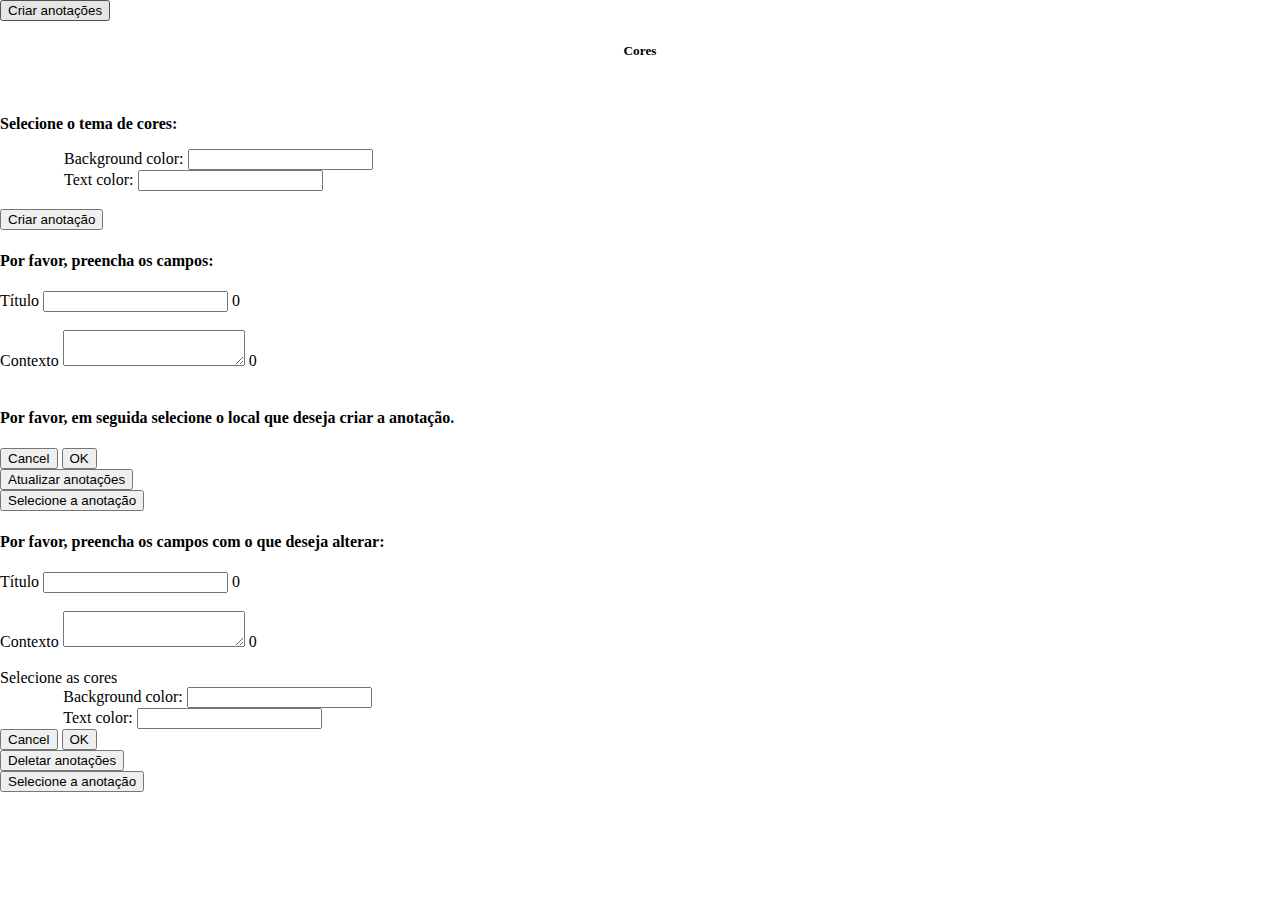
==== index.html @ 5ac9810c "[+] Funcionalida de cores | BUG: quando atualiza as alterações de uma anotação influi em outra que f" ====
<!DOCTYPE html>
<html>
<head>
    <meta charset="utf-8" />
    <title>Sistema de anotações</title>

    <!-- CSS -->
    <script src="https://code.jquery.com/jquery-3.3.1.slim.min.js"></script>
		
	<script src='js/spectrum.js'></script>
	<link rel='stylesheet' href='css/spectrum.css' />

   	<link rel="stylesheet" type="text/css" href="css/styles.css">
   	
   	<!-- JAVASCRIPT -->
    <script type="text/javascript" src="js/script.js"></script>
    
    <script src="https://code.jquery.com/jquery-3.3.1.slim.min.js"></script>
		
	<script src='js/spectrum.js'></script>
	<link rel='stylesheet' href='css/spectrum.css' />
		    
		    
	<!-- IMPORTAÇÕES D3ANNOTATIONS & DEMAIS LIBS D3 -->
	<script src="https://d3js.org/d3-geo.v1.min.js"></script>
	<script src="http://d3js.org/d3.v4.min.js" type="text/javascript"></script>
	<script src="js/d3-annotation.min.js"></script>
		    
	<!-- BOOTSTRAP -->
		    <link rel="stylesheet" href="https://stackpath.bootstrapcdn.com/bootstrap/4.1.3/css/bootstrap.min.css" integrity="sha384-MCw98/SFnGE8fJT3GXwEOngsV7Zt27NXFoaoApmYm81iuXoPkFOJwJ8ERdknLPMO" crossorigin="anonymous">
		    
			<script src="https://cdnjs.cloudflare.com/ajax/libs/popper.js/1.14.6/umd/popper.min.js" integrity="sha384-wHAiFfRlMFy6i5SRaxvfOCifBUQy1xHdJ/yoi7FRNXMRBu5WHdZYu1hA6ZOblgut" crossorigin="anonymous"></script>
			<script src="https://stackpath.bootstrapcdn.com/bootstrap/4.2.1/js/bootstrap.min.js" integrity="sha384-B0UglyR+jN6CkvvICOB2joaf5I4l3gm9GU6Hc1og6Ls7i6U/mkkaduKaBhlAXv9k" crossorigin="anonymous"></script>
		    <!-- LEAFLET -->
		    <link rel="stylesheet" href="http://cdn.leafletjs.com/leaflet-0.7/leaflet.css" />
		   	<link href='https://api.tiles.mapbox.com/mapbox.js/v1.6.4/mapbox.css' rel='stylesheet' />
		   	<script src='https://api.tiles.mapbox.com/mapbox.js/v1.6.4/mapbox.js'></script>
		    <script src="http://cdn.leafletjs.com/leaflet-0.7/leaflet.js"></script>
</head>
<body>
    <div class = "row container-fluid no-padding my-1 h-100">
	    <navbar class = "col-sm-4 col-lg-4 no-padding" id="controleMapa">
		        <div id = "create">
		            <div class="botao-camada my-1">
		                <button type="button" data-toggle="collapse" id="botaoCreate" class="btn btn-block btn-outline-main" data-target="#ControleCreate" aria-expanded="false" aria-controls="ControleCreate">Criar anotações</button>
		            </div>
		            <div class="collapse" id="ControleCreate">
		            	<div class="card card-body">
		            		<h5>Cores</h5>
					        <br>
	                        <div id="type" class="section">
	                                <div class="learn-more" id="schemes-learn-more" title="Learn more"></div>
	                                
	                                <p><b>Selecione o tema de cores: </b></p> 

	                                <div class="row" id="scheme">
		                                <div class="colors"> 
		                                	<label for="bg_color">Background color:  </label>
		                                	<input type='text' id="bg_color" />
		                            	</div>
		                                <div class="colors">
		                                	<label for="text_color">Text color:  </label>
		                                	<input type='text' id="text_color" />
		                                </div>
		                            </div>                                         
	                        </div>

	                        <div class="dropdown-divider"></div>
				       		<br>
				            
		                    <button type="button" class="btn btn-outline-dark" id="criar_anotacao" value="Criar anotação">Criar anotação</button>

		                    <div id = "modal_activate" class="bootbox modal fade bootbox-prompt show" tabindex="-1" role="dialog" style="padding-right: 15px; display: block;">
			                    <div class="modal-dialog">
			                     	<div class="modal-content">
			                      		<div class="modal-header">
			                      			<h4 class="modal-title">Por favor, preencha os campos:</h4>
			                   			</div>
			                   			
			                   			<div class="modal-body">
			                   				<div class="bootbox-body">
			                   					<form class="bootbox-form" id="form">
			                   						<label>Título</label>
			                   						<input id="title"  class="bootbox-input bootbox-input-text form-control" autocomplete="off" type="text"  onkeyup="count_caracter(this, 'cont_title_create')">
			                   						<span class="text-muted pull-right" id="cont_title_create">0</span>
			                   						<br><br>
													<label>Contexto</label>
			                      					<textarea id="text" form="form" class="bootbox-input bootbox-input-text form-control" autocomplete="off" type="text" onkeyup="count_caracter(this, 'cont_text_create')"></textarea>
			                      					<span class="text-muted pull-right" id="cont_text_create">0</span>
			                      				</form>

			                      				<div class="dropdown-divider"></div>
				       							<br>

				       							<h4 class="modal-title">Por favor, em seguida selecione o local que deseja criar a anotação.</h4>
			                      			</div>
			                      		</div>
			                      		
			                      		<div class="modal-footer">	
			                      			<button data-bb-handler="cancel" type="button" class="btn btn-default btn_cancel">Cancel</button>
			                      			<button id = "button_OK" data-bb-handler="confirm" type="button" class="btn btn-primary">OK</button>
			                      		</div>
			                      	</div>
			                    </div>
		                    </div>
		            	</div>
		            </div>
				</div>

		        <div id = "update">
		            <div class="botao-camada my-1">
		                <button type="button" data-toggle="collapse" id="botaoUpdate" class="btn btn-block btn-outline-main" data-target="#ControleUpdate" aria-expanded="false" aria-controls="ControleUpdate">Atualizar anotações</button>
		            </div>
		            <div class="collapse" id="ControleUpdate">
		            	<div class="card card-body">
		                    
				                <button id="select_annotation_change" type="button" class="btn btn-outline-dark">Selecione a anotação</button>

			                    <div id = "modal_change" class="bootbox modal fade bootbox-prompt show" tabindex="-1" role="dialog" style="padding-right: 15px; display: block;">
				                    <div class="modal-dialog">
				                     	<div class="modal-content">
				                      		<div class="modal-header">
				                      			<h4 class="modal-title">Por favor, preencha os campos com o que deseja alterar:</h4>
				                   			</div>
				                   			
				                   			<div class="modal-body">
				                   				<div class="bootbox-body">
				                   					<form class="bootbox-form">
				                   						<label>Título</label>
				                   						<input id="title_change"  class="bootbox-input bootbox-input-text form-control" autocomplete="off" type="text" onkeyup="count_caracter(this, 'cont_title_change')">
				                   						<span class="text-muted pull-right" id="cont_title_change">0</span>
				                   						<br><br>
														<label>Contexto</label>
				                      					<textarea id="text_change" class="bootbox-input bootbox-input-text form-control" autocomplete="off" type="text" onkeyup="count_caracter(this, 'cont_text_change')"></textarea>
				                      					<span class="text-muted pull-right" id="cont_text_change">0</span>

				                      					<div class="dropdown-divider"></div>
				       									<br>

				                      					<div id="type" class="section">
							                                <div class="learn-more" id="schemes-learn-more" title="Learn more"></div>
							                                
							                                <label>Selecione as cores</label>

							                                <div class="row" id="scheme">
								                                <div class="colors"> 
								                                	<label for="bg_color">Background color:  </label>
								                                	<input type='text' id="bg_color_change" />
								                            	</div>
								                                <div class="colors">
								                                	<label for="text_color">Text color:  </label>
								                                	<input type='text' id="text_color_change" />
								                                </div>
								                            </div>                                         
							                        </div>
				                      				</form>
				                      			</div>
				                      		</div>
				                      		
				                      		<div class="modal-footer">	
				                      			<button data-bb-handler="cancel" type="button" class="btn btn-default btn_cancel">Cancel</button>
				                      			<button id = "button_OK_change" data-bb-handler="confirm" type="button" class="btn btn-primary">OK</button>
				                      		</div>
				                      	</div>
				                    </div>
			                   
		                    </div>
		            	</div>
		            </div>     
		        </div>
		        
		        <div id = "delete">
		          	<div class="botao-camada my-1">
		                <button type="button" data-toggle="collapse" id="botaoDelete" class="btn btn-block btn-outline-main" data-target="#ControleDelete" aria-expanded="false" aria-controls="ControleDelete">Deletar anotações</button>
		            </div>
		            <div class="collapse" id="ControleDelete">
		            	<div class="card card-body">
		                    
		                        <button id="select_annotation_remove" type="button" class="btn btn-outline-dark" value="Selecionar a anotação">Selecione a anotação</button>
		                        <br>
		                </div>
		            </div> 
		        </div>
	    </navbar>

	    <div class= "col-sm-8 col-lg-8">
	    	<div id="map"> </div>
	   	</div>
	</div>

    <script type="text/javascript">
    	/////////////////////////////// START
    	$('.collapse').collapse();
    	$("#modal_activate").hide();
    	// $("#modal_activate_position").hide();
    	$("#modal_change").hide();

    	$("#bg_color ").spectrum({
			showPalette: true,
			showInitial: true,
			showInput: true,
			preferredFormat: "hex",
			color: 'white',
			palette: [
						["#000",    "#444",    "#666",    "#999",    "#ccc",    "#eee",    "#f3f3f3", "#fff",    "#fff7fb", "#fff7ec"],
						["#f00",    "#f90",    "#ff0",    "#0f0",    "#0ff",    "#00f",    "#90f",    "#f0f",    "#ece7f2", "#fee8c8"],
						["#f4cccc", "#fce5cd", "#fff2cc", "#d9ead3", "#d0e0e3", "#cfe2f3", "#d9d2e9", "#ead1dc", "#d0d1e6", "#fdd49e"],
						["#ea9999", "#f9cb9c", "#ffe599", "#b6d7a8", "#a2c4c9", "#9fc5e8", "#b4a7d6", "#d5a6bd", "#a6bddb", "#fdbb84"],
						["#e06666", "#f6b26b", "#ffd966", "#93c47d", "#76a5af", "#6fa8dc", "#8e7cc3", "#c27ba0", "#74a9cf", "#fc8d59"],
						["#c00",    "#e69138", "#f1c232", "#6aa84f", "#45818e", "#3d85c6", "#674ea7", "#a64d79", "#3690c0", "#ef6548"],
						["#900",    "#b45f06", "#bf9000", "#38761d", "#134f5c", "#0b5394", "#351c75", "#741b47", "#0570b0", "#b30000"],
						["#600",    "#783f04", "#7f6000", "#274e13", "#0c343d", "#073763", "#20124d", "#4c1130", "#045a8d", "#7f0000"]
					]
		});

    	$("#text_color").spectrum({
			showPalette: true,
			showInitial: true,
			showInput: true,
			preferredFormat: "hex",
			color: 'black',
			palette: [
						["#000",    "#444",    "#666",    "#999",    "#ccc",    "#eee",    "#f3f3f3", "#fff",    "#fff7fb", "#fff7ec"],
						["#f00",    "#f90",    "#ff0",    "#0f0",    "#0ff",    "#00f",    "#90f",    "#f0f",    "#ece7f2", "#fee8c8"],
						["#f4cccc", "#fce5cd", "#fff2cc", "#d9ead3", "#d0e0e3", "#cfe2f3", "#d9d2e9", "#ead1dc", "#d0d1e6", "#fdd49e"],
						["#ea9999", "#f9cb9c", "#ffe599", "#b6d7a8", "#a2c4c9", "#9fc5e8", "#b4a7d6", "#d5a6bd", "#a6bddb", "#fdbb84"],
						["#e06666", "#f6b26b", "#ffd966", "#93c47d", "#76a5af", "#6fa8dc", "#8e7cc3", "#c27ba0", "#74a9cf", "#fc8d59"],
						["#c00",    "#e69138", "#f1c232", "#6aa84f", "#45818e", "#3d85c6", "#674ea7", "#a64d79", "#3690c0", "#ef6548"],
						["#900",    "#b45f06", "#bf9000", "#38761d", "#134f5c", "#0b5394", "#351c75", "#741b47", "#0570b0", "#b30000"],
						["#600",    "#783f04", "#7f6000", "#274e13", "#0c343d", "#073763", "#20124d", "#4c1130", "#045a8d", "#7f0000"]
					]
		});

		$("#bg_color_change ").spectrum({
			showPalette: true,
			showInitial: true,
			showInput: true,
			preferredFormat: "hex",
			color: 'white',
			palette: [
						["#000",    "#444",    "#666",    "#999",    "#ccc",    "#eee",    "#f3f3f3", "#fff",    "#fff7fb", "#fff7ec"],
						["#f00",    "#f90",    "#ff0",    "#0f0",    "#0ff",    "#00f",    "#90f",    "#f0f",    "#ece7f2", "#fee8c8"],
						["#f4cccc", "#fce5cd", "#fff2cc", "#d9ead3", "#d0e0e3", "#cfe2f3", "#d9d2e9", "#ead1dc", "#d0d1e6", "#fdd49e"],
						["#ea9999", "#f9cb9c", "#ffe599", "#b6d7a8", "#a2c4c9", "#9fc5e8", "#b4a7d6", "#d5a6bd", "#a6bddb", "#fdbb84"],
						["#e06666", "#f6b26b", "#ffd966", "#93c47d", "#76a5af", "#6fa8dc", "#8e7cc3", "#c27ba0", "#74a9cf", "#fc8d59"],
						["#c00",    "#e69138", "#f1c232", "#6aa84f", "#45818e", "#3d85c6", "#674ea7", "#a64d79", "#3690c0", "#ef6548"],
						["#900",    "#b45f06", "#bf9000", "#38761d", "#134f5c", "#0b5394", "#351c75", "#741b47", "#0570b0", "#b30000"],
						["#600",    "#783f04", "#7f6000", "#274e13", "#0c343d", "#073763", "#20124d", "#4c1130", "#045a8d", "#7f0000"]
					]
		});

    	$("#text_color_change").spectrum({
			showPalette: true,
			showInitial: true,
			showInput: true,
			preferredFormat: "hex",
			color: 'black',
			palette: [
						["#000",    "#444",    "#666",    "#999",    "#ccc",    "#eee",    "#f3f3f3", "#fff",    "#fff7fb", "#fff7ec"],
						["#f00",    "#f90",    "#ff0",    "#0f0",    "#0ff",    "#00f",    "#90f",    "#f0f",    "#ece7f2", "#fee8c8"],
						["#f4cccc", "#fce5cd", "#fff2cc", "#d9ead3", "#d0e0e3", "#cfe2f3", "#d9d2e9", "#ead1dc", "#d0d1e6", "#fdd49e"],
						["#ea9999", "#f9cb9c", "#ffe599", "#b6d7a8", "#a2c4c9", "#9fc5e8", "#b4a7d6", "#d5a6bd", "#a6bddb", "#fdbb84"],
						["#e06666", "#f6b26b", "#ffd966", "#93c47d", "#76a5af", "#6fa8dc", "#8e7cc3", "#c27ba0", "#74a9cf", "#fc8d59"],
						["#c00",    "#e69138", "#f1c232", "#6aa84f", "#45818e", "#3d85c6", "#674ea7", "#a64d79", "#3690c0", "#ef6548"],
						["#900",    "#b45f06", "#bf9000", "#38761d", "#134f5c", "#0b5394", "#351c75", "#741b47", "#0570b0", "#b30000"],
						["#600",    "#783f04", "#7f6000", "#274e13", "#0c343d", "#073763", "#20124d", "#4c1130", "#045a8d", "#7f0000"]
					]
		});

    	///////////////////////////// START MAP AND SVG
        // Vetor de anotações
		var annotations = [];
		var contador = 0;


        var mapboxTiles = 	L.tileLayer('https://{s}.tiles.mapbox.com/v3/examples.map-zr0njcqy/{z}/{x}/{y}.png', {
    	        						attribution: '<a href="http://www.mapbox.com/about/maps/" target="_blank">Terms &amp; Feedback</a>'
    	    				});
        // Criação do mapa
  	    var map = L.map('map')
  	             .addLayer(mapboxTiles)
  	             .setView([-3.786493992586659, -38.56006443500519], 12);

        mapLink = '<a href="http://openstreetmap.org">OpenStreetMap</a>';
        
        L.tileLayer(
            'http://{s}.tile.openstreetmap.org/{z}/{x}/{y}.png', {
                attribution: '&copy; ' + mapLink + ' Contributors',
                maxZoom: 18,
                }).addTo(map);
          
        // Quando o mapa mover ou dar zoom as anotações serão reposicionadas no seu local de origem de criação
        map.on("zoom", change);
        map.on("move", change);

        function change(e){
            annotations.forEach((d,i) => {
                var annotation = d.annotations()[0]
                
                // coordenadas
                let newCoord = map.latLngToContainerPoint(annotation.data.data)
                annotation._x = newCoord.x - margin.left
                annotation._y = newCoord.y - margin.top

                // cores
                var id = annotation.data.id;
                // console.log(id);

                var text_color = annotation.data.colors.text;

                // console.log(text_color);
                // console.log($("#"+id).find("path")[2].attr("stroke", text_color));
                // $("#"+id).find("path").css("stroke", text_color);
                // $("#"+id).find("path").attr("stroke", text_color);
                // .css("stroke", text_color); // haste
                d.update()
            })
        };

        // Criação dos elementos gráficos para anotações
        const h = document.getElementById('map').offsetHeight;
        const w = document.getElementById('map').offsetWidth;
        const margin = {left: 20, right: 20, top: 40, bottom: 20};
        const innerW = w - (margin.left + margin.right);
        const innerH = h - (margin.top + margin.bottom);

        var svg = d3.select("#map").append("svg")
  	                .attr("width", w)
  	                .attr("height", h);

        var g = svg.append("g").attr("class", "leaflet-zoom-hide");

        
        ///////////////////////////////////////////////////////// FUNCTIONS JS
	    $(".btn_cancel").click(function(){
	    	$(".modal").hide();
	    })

	    function count_up(element) { 	  
	    	obj = document.all(field); 	  
	    	if (MaxLength !=0) { 		 
	    		if (obj.value.length > MaxLength)  {			
	    			obj.value = obj.value.substring(0, MaxLength); 			
	    		}	  
	    	} 	  
	    	// console.log(obj);
	    	$("#contador").val() = obj.value.length + '/300';   
	    }

	    function count_caracter(element, id){
	    	document.getElementById(id).innerHTML = element.value.length;

	    	// document.getElementById(id).innerHTML = 250 - element.value.length;

	    	// if (250 - element.value.length < 0){
	    	// 	document.getElementById(id).style.color = "red";
	    	// } else {
	    	// 	document.getElementById(id).style.color = "grey";
	    	// }

	    }

	    
	    ////////////////////// CREATE
        $("#criar_anotacao").click(function(){
            $("#modal_activate").show();
            
            var annotation_title;
            var annotation_text;
            var text_color = $("#text_color").val();
			var bg_color = $("#bg_color").val();
			var path_color = $("#text_color").val();

			document.getElementById("cont_title_create").innerHTML = "0";
    		document.getElementById("cont_text_create").innerHTML = "0";
           	
           	// Variável utilizada para não deixar criar várias anotações de uma vez - Controle de cliques - só pode clicar uma vez
            var canClick = true
            $("#button_OK").click(function(){
            	if (canClick){
	            	annotation_title = $("#title").val();
	            	annotation_text = $("#text").val();

	            	if(annotation_text == ""){
	            		annotation_text = " ";
	            	}

	            	if(annotation_title == ""){
	            		annotation_title = " ";
	            	}

					$("#modal_activate").hide();
					map.on('click', onMapClick);
			        
					function onMapClick(e) {
					    if(canClick){
					        canClick = false;
					     	create_annotation([e.containerPoint.x,e.containerPoint.y], e.latlng, annotation_title, annotation_text, text_color, bg_color, path_color);
						}
				    };
				}
	    	});
        });


        function create_annotation(coordenadas, data, annotation_title, annotation_text, text_color, bg_color, path_color){
    		    // Criação do Json com as propriedades da anotação inputadas pelo user
    			const this_annotation = [{
							    	        note: {
							    	            label: annotation_text,
							    	            title: annotation_title,
							    	            lineType: "vertical",
							    	            padding: 25,
							    	            wrap: 600,
							    	            bgPadding: {top: 25, left: 15, right: 10, bottom: 5}

							    	        },
							    	        connector: {
							    	            end: "arrow"
							    	        },
							    	        color: text_color,
							                x: coordenadas[0] - margin.left,
							                y: coordenadas[1] - margin.top,
							    	        dx: 40,
							    	        dy: -40,
							                // data: data,
							                data: {'data': data, 'id': contador, 'colors':{'text': text_color, 'bg': bg_color}},
							                className: "show-bg"
					    	    		}];
					    	   

				const makeThis = d3.annotation()
									.type(d3.annotationLabel)
								    .annotations(this_annotation)
								    .editMode(true);

				// Adição da nova anotação no vetor de anotações
				annotations.push(makeThis); 
				
				// Agregando a anotação aos elementos gráficos 
				var gg = g.append("g")
							.attr("class", "leaflet-zoom-hide")
					        .attr("id", `${contador}`)
						    .attr("transform","translate("+margin.left+","+margin.top+")")
						    .attr("class","annotation-group")
						    .call(makeThis)

				
				// ajustes de margen + arredondamento do rect(background)
				$("#"+contador).find(".annotation-note").find("circle").attr("class", "handle-2"); //background
				$("#"+contador).find("rect").attr("rx", "10"); //background
				$("#"+contador).find("rect").attr("ry", "10"); //background
				$("#"+contador).find("tspan").attr("x", "15"); // margin-left tspan - elementos do text
				$("#"+contador).find(".handle").attr("stroke", "none");


				// Modificações das cores
				$("#"+contador).find("rect").css("fill", bg_color); //background
				$("#"+contador).find("rect").css("fill-opacity", 0.7); //background
				// $("#"+contador).find("tspa").attr("fill", text_color); // texto
				// // $("#"+contador).find("path").attr("style", "stroke: " + path_color + "; fill: none"); // haste
				$("#"+contador).find(".handle-2").css("stroke", path_color); // bolinha

				
				// ajuste tamanhos 
				var width = +$("#"+contador).find("rect").width();
				var height = +$("#"+contador).find("rect").height();

				$("#"+contador).find("rect").attr("width", 50+width);
				$("#"+contador).find("rect").attr("height", height+30);

				contador = contador + 1;

				$("#text").val('');
				$("#title").val('');
    	}

    	// Modificação das propriedades de uma anotação - Refere-se a aba de alterar anotação no menu
    	function change_annotation(id){
    		// inputando textos da anotação selecionada nos input text do modal de mudança do conteúdo da anotaçãoa
    		var an = annotations[id].annotations()[0];

    		console.log(an);
    		var title = $("#"+id).find(".annotation-note-title").find("tspan")[0]["innerHTML"];
    		var text = $("#"+id).find(".annotation-note-title").find("tspan")[0]["innerHTML"];

    		$("#title_change").val(title);
    		$("#text_change").val(text);

    		// contador de caracteres nos campos de texto
    		document.getElementById("cont_title_change").innerHTML = title.length;
    		document.getElementById("cont_text_change").innerHTML = text.length;

    		// atribuição das cores
    		var divs = $(".sp-preview-inner");

   			$(divs[2]).attr("style", "background-color: " + an.data.colors.bg);
   			$(divs[3]).attr("style", "background-color: " + an.data.colors.text);

    		$("#modal_change").show();

    		$("#button_OK_change").click(function(){
    			$("#modal_change").hide();

				an.note.title =  $("#title_change").val();
				an.note.label = $("#text_change").val();

				var bg_color = $("#bg_color_change").val();
				var text_color = $("#text_color_change").val();


				an.data.colors.bg = bg_color;
				an.data.colors.text = text_color;
				an.color = text_color;

				// Modificações das cores
				$("#"+id).find("rect").css("fill", bg_color); //background
				$("#"+id).find("rect").css("fill-opacity", 0.7); //background
				// $("#"+id).find("tspan").attr("fill", text_color); // texto
				// // $("#"+id).find("tspan").css("fill", text_color); // texto
				// // $("#"+id).find("text").attr("fill", text_color); // texto
				// // $("#"+id).find("text").css("fill", text_color); // texto
				$("#"+id).find("path").attr("stroke", text_color);
				$("#"+id).find(".handle-2").css("stroke", text_color); // bolinha

				annotations[id].updateText();

				// ajuste tamanhos 
				var width = +$("#"+id).find("rect").width();
				var height = +$("#"+id).find("rect").height();

				$("#"+id).find("rect").attr("width", 50+width);
				$("#"+id).find("rect").attr("height", height+30);
				$("#"+id).find("tspan").attr("x", "15");
    		});
	    }

    	$("#select_annotation_change").click(function(){
    		$(".annotation-group").off("click");
    		$(".annotation-group").on("click", function(){
	    		change_annotation($(this)[0].id);
	    		$(".annotation-group").off("click");
	    	});
	    });

    	
	    $("#select_annotation_remove").on("click", function(event2){
			$(".annotation-group").off("click");
			$(".annotation-group").on("click", function(event){
		    	$("#"+ $(this)[0].id).hide();
		    	$(".annotation-group").off("click");
	    	});
	    	
	    });
    </script>
</body>
</html>
---- css/spectrum.css ----
/***
Spectrum Colorpicker v1.8.0
https://github.com/bgrins/spectrum
Author: Brian Grinstead
License: MIT
***/

.sp-container {
    position:absolute;
    top:0;
    left:0;
    display:inline-block;
    *display: inline;
    *zoom: 1;
    /* https://github.com/bgrins/spectrum/issues/40 */
    z-index: 9999994;
    overflow: hidden;
}
.sp-container.sp-flat {
    position: relative;
}

/* Fix for * { box-sizing: border-box; } */
.sp-container,
.sp-container * {
    -webkit-box-sizing: content-box;
       -moz-box-sizing: content-box;
            box-sizing: content-box;
}

/* http://ansciath.tumblr.com/post/7347495869/css-aspect-ratio */
.sp-top {
  position:relative;
  width: 100%;
  display:inline-block;
}
.sp-top-inner {
   position:absolute;
   top:0;
   left:0;
   bottom:0;
   right:0;
}
.sp-color {
    position: absolute;
    top:0;
    left:0;
    bottom:0;
    right:20%;
}
.sp-hue {
    position: absolute;
    top:0;
    right:0;
    bottom:0;
    left:84%;
    height: 100%;
}

.sp-clear-enabled .sp-hue {
    top:33px;
    height: 77.5%;
}

.sp-fill {
    padding-top: 80%;
}
.sp-sat, .sp-val {
    position: absolute;
    top:0;
    left:0;
    right:0;
    bottom:0;
}

.sp-alpha-enabled .sp-top {
    margin-bottom: 18px;
}
.sp-alpha-enabled .sp-alpha {
    display: block;
}
.sp-alpha-handle {
    position:absolute;
    top:-4px;
    bottom: -4px;
    width: 6px;
    left: 50%;
    cursor: pointer;
    border: 1px solid black;
    background: white;
    opacity: .8;
}
.sp-alpha {
    display: none;
    position: absolute;
    bottom: -14px;
    right: 0;
    left: 0;
    height: 8px;
}
.sp-alpha-inner {
    border: solid 1px #333;
}

.sp-clear {
    display: none;
}

.sp-clear.sp-clear-display {
    background-position: center;
}

.sp-clear-enabled .sp-clear {
    display: block;
    position:absolute;
    top:0px;
    right:0;
    bottom:0;
    left:84%;
    height: 28px;
}

/* Don't allow text selection */
.sp-container, .sp-replacer, .sp-preview, .sp-dragger, .sp-slider, .sp-alpha, .sp-clear, .sp-alpha-handle, .sp-container.sp-dragging .sp-input, .sp-container button  {
    -webkit-user-select:none;
    -moz-user-select: -moz-none;
    -o-user-select:none;
    user-select: none;
}

.sp-container.sp-input-disabled .sp-input-container {
    display: none;
}
.sp-container.sp-buttons-disabled .sp-button-container {
    display: none;
}
.sp-container.sp-palette-buttons-disabled .sp-palette-button-container {
    display: none;
}
.sp-palette-only .sp-picker-container {
    display: none;
}
.sp-palette-disabled .sp-palette-container {
    display: none;
}

.sp-initial-disabled .sp-initial {
    display: none;
}


/* Gradients for hue, saturation and value instead of images.  Not pretty... but it works */
.sp-sat {
    background-image: -webkit-gradient(linear,  0 0, 100% 0, from(#FFF), to(rgba(204, 154, 129, 0)));
    background-image: -webkit-linear-gradient(left, #FFF, rgba(204, 154, 129, 0));
    background-image: -moz-linear-gradient(left, #fff, rgba(204, 154, 129, 0));
    background-image: -o-linear-gradient(left, #fff, rgba(204, 154, 129, 0));
    background-image: -ms-linear-gradient(left, #fff, rgba(204, 154, 129, 0));
    background-image: linear-gradient(to right, #fff, rgba(204, 154, 129, 0));
    -ms-filter: "progid:DXImageTransform.Microsoft.gradient(GradientType = 1, startColorstr=#FFFFFFFF, endColorstr=#00CC9A81)";
    filter : progid:DXImageTransform.Microsoft.gradient(GradientType = 1, startColorstr='#FFFFFFFF', endColorstr='#00CC9A81');
}
.sp-val {
    background-image: -webkit-gradient(linear, 0 100%, 0 0, from(#000000), to(rgba(204, 154, 129, 0)));
    background-image: -webkit-linear-gradient(bottom, #000000, rgba(204, 154, 129, 0));
    background-image: -moz-linear-gradient(bottom, #000, rgba(204, 154, 129, 0));
    background-image: -o-linear-gradient(bottom, #000, rgba(204, 154, 129, 0));
    background-image: -ms-linear-gradient(bottom, #000, rgba(204, 154, 129, 0));
    background-image: linear-gradient(to top, #000, rgba(204, 154, 129, 0));
    -ms-filter: "progid:DXImageTransform.Microsoft.gradient(startColorstr=#00CC9A81, endColorstr=#FF000000)";
    filter : progid:DXImageTransform.Microsoft.gradient(startColorstr='#00CC9A81', endColorstr='#FF000000');
}

.sp-hue {
    background: -moz-linear-gradient(top, #ff0000 0%, #ffff00 17%, #00ff00 33%, #00ffff 50%, #0000ff 67%, #ff00ff 83%, #ff0000 100%);
    background: -ms-linear-gradient(top, #ff0000 0%, #ffff00 17%, #00ff00 33%, #00ffff 50%, #0000ff 67%, #ff00ff 83%, #ff0000 100%);
    background: -o-linear-gradient(top, #ff0000 0%, #ffff00 17%, #00ff00 33%, #00ffff 50%, #0000ff 67%, #ff00ff 83%, #ff0000 100%);
    background: -webkit-gradient(linear, left top, left bottom, from(#ff0000), color-stop(0.17, #ffff00), color-stop(0.33, #00ff00), color-stop(0.5, #00ffff), color-stop(0.67, #0000ff), color-stop(0.83, #ff00ff), to(#ff0000));
    background: -webkit-linear-gradient(top, #ff0000 0%, #ffff00 17%, #00ff00 33%, #00ffff 50%, #0000ff 67%, #ff00ff 83%, #ff0000 100%);
    background: linear-gradient(to bottom, #ff0000 0%, #ffff00 17%, #00ff00 33%, #00ffff 50%, #0000ff 67%, #ff00ff 83%, #ff0000 100%);
}

/* IE filters do not support multiple color stops.
   Generate 6 divs, line them up, and do two color gradients for each.
   Yes, really.
 */
.sp-1 {
    height:17%;
    filter: progid:DXImageTransform.Microsoft.gradient(startColorstr='#ff0000', endColorstr='#ffff00');
}
.sp-2 {
    height:16%;
    filter: progid:DXImageTransform.Microsoft.gradient(startColorstr='#ffff00', endColorstr='#00ff00');
}
.sp-3 {
    height:17%;
    filter: progid:DXImageTransform.Microsoft.gradient(startColorstr='#00ff00', endColorstr='#00ffff');
}
.sp-4 {
    height:17%;
    filter: progid:DXImageTransform.Microsoft.gradient(startColorstr='#00ffff', endColorstr='#0000ff');
}
.sp-5 {
    height:16%;
    filter: progid:DXImageTransform.Microsoft.gradient(startColorstr='#0000ff', endColorstr='#ff00ff');
}
.sp-6 {
    height:17%;
    filter: progid:DXImageTransform.Microsoft.gradient(startColorstr='#ff00ff', endColorstr='#ff0000');
}

.sp-hidden {
    display: none !important;
}

/* Clearfix hack */
.sp-cf:before, .sp-cf:after { content: ""; display: table; }
.sp-cf:after { clear: both; }
.sp-cf { *zoom: 1; }

/* Mobile devices, make hue slider bigger so it is easier to slide */
@media (max-device-width: 480px) {
    .sp-color { right: 40%; }
    .sp-hue { left: 63%; }
    .sp-fill { padding-top: 60%; }
}
.sp-dragger {
   border-radius: 5px;
   height: 5px;
   width: 5px;
   border: 1px solid #fff;
   background: #000;
   cursor: pointer;
   position:absolute;
   top:0;
   left: 0;
}
.sp-slider {
    position: absolute;
    top:0;
    cursor:pointer;
    height: 3px;
    left: -1px;
    right: -1px;
    border: 1px solid #000;
    background: white;
    opacity: .8;
}

/*
Theme authors:
Here are the basic themeable display options (colors, fonts, global widths).
See http://bgrins.github.io/spectrum/themes/ for instructions.
*/

.sp-container {
    border-radius: 0;
    background-color: #ECECEC;
    border: solid 1px #f0c49B;
    padding: 0;
}
.sp-container, .sp-container button, .sp-container input, .sp-color, .sp-hue, .sp-clear {
    font: normal 12px "Lucida Grande", "Lucida Sans Unicode", "Lucida Sans", Geneva, Verdana, sans-serif;
    -webkit-box-sizing: border-box;
    -moz-box-sizing: border-box;
    -ms-box-sizing: border-box;
    box-sizing: border-box;
}
.sp-top {
    margin-bottom: 3px;
}
.sp-color, .sp-hue, .sp-clear {
    border: solid 1px #666;
}

/* Input */
.sp-input-container {
    float:right;
    width: 100px;
    margin-bottom: 4px;
}
.sp-initial-disabled  .sp-input-container {
    width: 100%;
}
.sp-input {
   font-size: 12px !important;
   border: 1px inset;
   padding: 4px 5px;
   margin: 0;
   width: 100%;
   background:transparent;
   border-radius: 3px;
   color: #222;
}
.sp-input:focus  {
    border: 1px solid orange;
}
.sp-input.sp-validation-error {
    border: 1px solid red;
    background: #fdd;
}
.sp-picker-container , .sp-palette-container {
    float:left;
    position: relative;
    padding: 10px;
    padding-bottom: 300px;
    margin-bottom: -290px;
}
.sp-picker-container {
    width: 172px;
    border-left: solid 1px #fff;
}

/* Palettes */
.sp-palette-container {
    border-right: solid 1px #ccc;
}

.sp-palette-only .sp-palette-container {
    border: 0;
}

.sp-palette .sp-thumb-el {
    display: block;
    position:relative;
    float:left;
    width: 24px;
    height: 15px;
    margin: 3px;
    cursor: pointer;
    border:solid 2px transparent;
}
.sp-palette .sp-thumb-el:hover, .sp-palette .sp-thumb-el.sp-thumb-active {
    border-color: orange;
}
.sp-thumb-el {
    position:relative;
}

/* Initial */
.sp-initial {
    float: left;
    border: solid 1px #333;
}
.sp-initial span {
    width: 30px;
    height: 25px;
    border:none;
    display:block;
    float:left;
    margin:0;
}

.sp-initial .sp-clear-display {
    background-position: center;
}

/* Buttons */
.sp-palette-button-container,
.sp-button-container {
    float: right;
}

/* Replacer (the little preview div that shows up instead of the <input>) */
.sp-replacer {
    margin:0;
    overflow:hidden;
    cursor:pointer;
    padding: 4px;
    display:inline-block;
    *zoom: 1;
    *display: inline;
    border: solid 1px #91765d;
    background: #eee;
    color: #333;
    vertical-align: middle;
}
.sp-replacer:hover, .sp-replacer.sp-active {
    border-color: #F0C49B;
    color: #111;
}
.sp-replacer.sp-disabled {
    cursor:default;
    border-color: silver;
    color: silver;
}
.sp-dd {
    padding: 2px 0;
    height: 16px;
    line-height: 16px;
    float:left;
    font-size:10px;
}
.sp-preview {
    position:relative;
    width:25px;
    height: 20px;
    border: solid 1px #222;
    margin-right: 5px;
    float:left;
    z-index: 0;
}

.sp-palette {
    *width: 220px;
    max-width: 220px;
}
.sp-palette .sp-thumb-el {
    width:16px;
    height: 16px;
    margin:2px 1px;
    border: solid 1px #d0d0d0;
}

.sp-container {
    padding-bottom:0;
}


/* Buttons: http://hellohappy.org/css3-buttons/ */
.sp-container button {
  background-color: #eeeeee;
  background-image: -webkit-linear-gradient(top, #eeeeee, #cccccc);
  background-image: -moz-linear-gradient(top, #eeeeee, #cccccc);
  background-image: -ms-linear-gradient(top, #eeeeee, #cccccc);
  background-image: -o-linear-gradient(top, #eeeeee, #cccccc);
  background-image: linear-gradient(to bottom, #eeeeee, #cccccc);
  border: 1px solid #ccc;
  border-bottom: 1px solid #bbb;
  border-radius: 3px;
  color: #333;
  font-size: 14px;
  line-height: 1;
  padding: 5px 4px;
  text-align: center;
  text-shadow: 0 1px 0 #eee;
  vertical-align: middle;
}
.sp-container button:hover {
    background-color: #dddddd;
    background-image: -webkit-linear-gradient(top, #dddddd, #bbbbbb);
    background-image: -moz-linear-gradient(top, #dddddd, #bbbbbb);
    background-image: -ms-linear-gradient(top, #dddddd, #bbbbbb);
    background-image: -o-linear-gradient(top, #dddddd, #bbbbbb);
    background-image: linear-gradient(to bottom, #dddddd, #bbbbbb);
    border: 1px solid #bbb;
    border-bottom: 1px solid #999;
    cursor: pointer;
    text-shadow: 0 1px 0 #ddd;
}
.sp-container button:active {
    border: 1px solid #aaa;
    border-bottom: 1px solid #888;
    -webkit-box-shadow: inset 0 0 5px 2px #aaaaaa, 0 1px 0 0 #eeeeee;
    -moz-box-shadow: inset 0 0 5px 2px #aaaaaa, 0 1px 0 0 #eeeeee;
    -ms-box-shadow: inset 0 0 5px 2px #aaaaaa, 0 1px 0 0 #eeeeee;
    -o-box-shadow: inset 0 0 5px 2px #aaaaaa, 0 1px 0 0 #eeeeee;
    box-shadow: inset 0 0 5px 2px #aaaaaa, 0 1px 0 0 #eeeeee;
}
.sp-cancel {
    font-size: 11px;
    color: #d93f3f !important;
    margin:0;
    padding:2px;
    margin-right: 5px;
    vertical-align: middle;
    text-decoration:none;

}
.sp-cancel:hover {
    color: #d93f3f !important;
    text-decoration: underline;
}


.sp-palette span:hover, .sp-palette span.sp-thumb-active {
    border-color: #000;
}

.sp-preview, .sp-alpha, .sp-thumb-el {
    position:relative;
    background-image: url([data-uri]);
}
.sp-preview-inner, .sp-alpha-inner, .sp-thumb-inner {
    display:block;
    position:absolute;
    top:0;left:0;bottom:0;right:0;
}

.sp-palette .sp-thumb-inner {
    background-position: 50% 50%;
    background-repeat: no-repeat;
}

.sp-palette .sp-thumb-light.sp-thumb-active .sp-thumb-inner {
    background-image: url([data-uri]);
}

.sp-palette .sp-thumb-dark.sp-thumb-active .sp-thumb-inner {
    background-image: url([data-uri]);
}

.sp-clear-display {
    background-repeat:no-repeat;
    background-position: center;
    background-image: url([data-uri]);
}
---- css/styles.css ----
/* ############ D3-ANNOTATION ############*/
svg {
    position: relative;  
}

path {
    /*fill: none;*/
    stroke-width: 2px;
    /*stroke: black;  ATENÇÃO!!!!!!*/
    stroke-opacity: 1;
}
           
text { 
	font-family: metric;
}
                
.title {             
	font-weight: 500;
}
                
:root {
	/*--annotation-color: black; /* ATENÇÃO!!!!!!*/*/
	/*--accent-color: #E8336D; /* ATENÇÃO!!!!!!*/*/
}
           
.annotation path.connector-arrow, 
.annotation path.connector-dot, 
.annotation-note-label text,
.title text, .annotation text {
	/*fill: black;  ATENÇÃO!!!!!!*/
	font-size:1.4em;
	margin-left: 5px;
	text-align: justify;
	margin-left: 10px;
	padding-left: 10px;
}

.annotation-note-bg {
	/*fill: white;*/
	opacity: 0.7;
	border-radius: 90px;
	padding-left: 10px;
	margin-left: 25px;
}

.annotation-note-title, text.title {
	font-weight: bold;
}

/*hide the handles*/
.handle-2 {
	/*stroke: black;   ATENÇÃO!!!!!!*/
	stroke-width: 3;
	stroke-dasharray: 3;   
	cursor: move;
	fill: none;
}

.handle {
	fill-opacity: 0;
	stroke: none;
	fill: none;
	/*cursor: none;*/
}

/* ############ PÁGINA ############*/
html,
body {
    height: 100%;
    width: 100%;
    margin: 0;
    font-family: 'Lato';
}

img {
	width: 4%;
	margin-right: 15% 
}

.type_annotation {
	width: 15%;
	height: 15%;
	margin-right: 15% 
}            

.options_annotations {
	margin-right: 10% 
}

#panel {
    height: 20%;
	width: 80%;
    margin-left: 20px;
    padding-bottom: 5px;
    padding-top: 5px;
    padding-left: 10px;
}

.colors {
    margin-left: 5%;
}

#map {
    width: 100%;
    height: 100%;
}

.grayscale { 
	filter: grayscale(100%); 
}

b, h5 {
	text-align: center;
}
---- css/spectrum.css ----
/***
Spectrum Colorpicker v1.8.0
https://github.com/bgrins/spectrum
Author: Brian Grinstead
License: MIT
***/

.sp-container {
    position:absolute;
    top:0;
    left:0;
    display:inline-block;
    *display: inline;
    *zoom: 1;
    /* https://github.com/bgrins/spectrum/issues/40 */
    z-index: 9999994;
    overflow: hidden;
}
.sp-container.sp-flat {
    position: relative;
}

/* Fix for * { box-sizing: border-box; } */
.sp-container,
.sp-container * {
    -webkit-box-sizing: content-box;
       -moz-box-sizing: content-box;
            box-sizing: content-box;
}

/* http://ansciath.tumblr.com/post/7347495869/css-aspect-ratio */
.sp-top {
  position:relative;
  width: 100%;
  display:inline-block;
}
.sp-top-inner {
   position:absolute;
   top:0;
   left:0;
   bottom:0;
   right:0;
}
.sp-color {
    position: absolute;
    top:0;
    left:0;
    bottom:0;
    right:20%;
}
.sp-hue {
    position: absolute;
    top:0;
    right:0;
    bottom:0;
    left:84%;
    height: 100%;
}

.sp-clear-enabled .sp-hue {
    top:33px;
    height: 77.5%;
}

.sp-fill {
    padding-top: 80%;
}
.sp-sat, .sp-val {
    position: absolute;
    top:0;
    left:0;
    right:0;
    bottom:0;
}

.sp-alpha-enabled .sp-top {
    margin-bottom: 18px;
}
.sp-alpha-enabled .sp-alpha {
    display: block;
}
.sp-alpha-handle {
    position:absolute;
    top:-4px;
    bottom: -4px;
    width: 6px;
    left: 50%;
    cursor: pointer;
    border: 1px solid black;
    background: white;
    opacity: .8;
}
.sp-alpha {
    display: none;
    position: absolute;
    bottom: -14px;
    right: 0;
    left: 0;
    height: 8px;
}
.sp-alpha-inner {
    border: solid 1px #333;
}

.sp-clear {
    display: none;
}

.sp-clear.sp-clear-display {
    background-position: center;
}

.sp-clear-enabled .sp-clear {
    display: block;
    position:absolute;
    top:0px;
    right:0;
    bottom:0;
    left:84%;
    height: 28px;
}

/* Don't allow text selection */
.sp-container, .sp-replacer, .sp-preview, .sp-dragger, .sp-slider, .sp-alpha, .sp-clear, .sp-alpha-handle, .sp-container.sp-dragging .sp-input, .sp-container button  {
    -webkit-user-select:none;
    -moz-user-select: -moz-none;
    -o-user-select:none;
    user-select: none;
}

.sp-container.sp-input-disabled .sp-input-container {
    display: none;
}
.sp-container.sp-buttons-disabled .sp-button-container {
    display: none;
}
.sp-container.sp-palette-buttons-disabled .sp-palette-button-container {
    display: none;
}
.sp-palette-only .sp-picker-container {
    display: none;
}
.sp-palette-disabled .sp-palette-container {
    display: none;
}

.sp-initial-disabled .sp-initial {
    display: none;
}


/* Gradients for hue, saturation and value instead of images.  Not pretty... but it works */
.sp-sat {
    background-image: -webkit-gradient(linear,  0 0, 100% 0, from(#FFF), to(rgba(204, 154, 129, 0)));
    background-image: -webkit-linear-gradient(left, #FFF, rgba(204, 154, 129, 0));
    background-image: -moz-linear-gradient(left, #fff, rgba(204, 154, 129, 0));
    background-image: -o-linear-gradient(left, #fff, rgba(204, 154, 129, 0));
    background-image: -ms-linear-gradient(left, #fff, rgba(204, 154, 129, 0));
    background-image: linear-gradient(to right, #fff, rgba(204, 154, 129, 0));
    -ms-filter: "progid:DXImageTransform.Microsoft.gradient(GradientType = 1, startColorstr=#FFFFFFFF, endColorstr=#00CC9A81)";
    filter : progid:DXImageTransform.Microsoft.gradient(GradientType = 1, startColorstr='#FFFFFFFF', endColorstr='#00CC9A81');
}
.sp-val {
    background-image: -webkit-gradient(linear, 0 100%, 0 0, from(#000000), to(rgba(204, 154, 129, 0)));
    background-image: -webkit-linear-gradient(bottom, #000000, rgba(204, 154, 129, 0));
    background-image: -moz-linear-gradient(bottom, #000, rgba(204, 154, 129, 0));
    background-image: -o-linear-gradient(bottom, #000, rgba(204, 154, 129, 0));
    background-image: -ms-linear-gradient(bottom, #000, rgba(204, 154, 129, 0));
    background-image: linear-gradient(to top, #000, rgba(204, 154, 129, 0));
    -ms-filter: "progid:DXImageTransform.Microsoft.gradient(startColorstr=#00CC9A81, endColorstr=#FF000000)";
    filter : progid:DXImageTransform.Microsoft.gradient(startColorstr='#00CC9A81', endColorstr='#FF000000');
}

.sp-hue {
    background: -moz-linear-gradient(top, #ff0000 0%, #ffff00 17%, #00ff00 33%, #00ffff 50%, #0000ff 67%, #ff00ff 83%, #ff0000 100%);
    background: -ms-linear-gradient(top, #ff0000 0%, #ffff00 17%, #00ff00 33%, #00ffff 50%, #0000ff 67%, #ff00ff 83%, #ff0000 100%);
    background: -o-linear-gradient(top, #ff0000 0%, #ffff00 17%, #00ff00 33%, #00ffff 50%, #0000ff 67%, #ff00ff 83%, #ff0000 100%);
    background: -webkit-gradient(linear, left top, left bottom, from(#ff0000), color-stop(0.17, #ffff00), color-stop(0.33, #00ff00), color-stop(0.5, #00ffff), color-stop(0.67, #0000ff), color-stop(0.83, #ff00ff), to(#ff0000));
    background: -webkit-linear-gradient(top, #ff0000 0%, #ffff00 17%, #00ff00 33%, #00ffff 50%, #0000ff 67%, #ff00ff 83%, #ff0000 100%);
    background: linear-gradient(to bottom, #ff0000 0%, #ffff00 17%, #00ff00 33%, #00ffff 50%, #0000ff 67%, #ff00ff 83%, #ff0000 100%);
}

/* IE filters do not support multiple color stops.
   Generate 6 divs, line them up, and do two color gradients for each.
   Yes, really.
 */
.sp-1 {
    height:17%;
    filter: progid:DXImageTransform.Microsoft.gradient(startColorstr='#ff0000', endColorstr='#ffff00');
}
.sp-2 {
    height:16%;
    filter: progid:DXImageTransform.Microsoft.gradient(startColorstr='#ffff00', endColorstr='#00ff00');
}
.sp-3 {
    height:17%;
    filter: progid:DXImageTransform.Microsoft.gradient(startColorstr='#00ff00', endColorstr='#00ffff');
}
.sp-4 {
    height:17%;
    filter: progid:DXImageTransform.Microsoft.gradient(startColorstr='#00ffff', endColorstr='#0000ff');
}
.sp-5 {
    height:16%;
    filter: progid:DXImageTransform.Microsoft.gradient(startColorstr='#0000ff', endColorstr='#ff00ff');
}
.sp-6 {
    height:17%;
    filter: progid:DXImageTransform.Microsoft.gradient(startColorstr='#ff00ff', endColorstr='#ff0000');
}

.sp-hidden {
    display: none !important;
}

/* Clearfix hack */
.sp-cf:before, .sp-cf:after { content: ""; display: table; }
.sp-cf:after { clear: both; }
.sp-cf { *zoom: 1; }

/* Mobile devices, make hue slider bigger so it is easier to slide */
@media (max-device-width: 480px) {
    .sp-color { right: 40%; }
    .sp-hue { left: 63%; }
    .sp-fill { padding-top: 60%; }
}
.sp-dragger {
   border-radius: 5px;
   height: 5px;
   width: 5px;
   border: 1px solid #fff;
   background: #000;
   cursor: pointer;
   position:absolute;
   top:0;
   left: 0;
}
.sp-slider {
    position: absolute;
    top:0;
    cursor:pointer;
    height: 3px;
    left: -1px;
    right: -1px;
    border: 1px solid #000;
    background: white;
    opacity: .8;
}

/*
Theme authors:
Here are the basic themeable display options (colors, fonts, global widths).
See http://bgrins.github.io/spectrum/themes/ for instructions.
*/

.sp-container {
    border-radius: 0;
    background-color: #ECECEC;
    border: solid 1px #f0c49B;
    padding: 0;
}
.sp-container, .sp-container button, .sp-container input, .sp-color, .sp-hue, .sp-clear {
    font: normal 12px "Lucida Grande", "Lucida Sans Unicode", "Lucida Sans", Geneva, Verdana, sans-serif;
    -webkit-box-sizing: border-box;
    -moz-box-sizing: border-box;
    -ms-box-sizing: border-box;
    box-sizing: border-box;
}
.sp-top {
    margin-bottom: 3px;
}
.sp-color, .sp-hue, .sp-clear {
    border: solid 1px #666;
}

/* Input */
.sp-input-container {
    float:right;
    width: 100px;
    margin-bottom: 4px;
}
.sp-initial-disabled  .sp-input-container {
    width: 100%;
}
.sp-input {
   font-size: 12px !important;
   border: 1px inset;
   padding: 4px 5px;
   margin: 0;
   width: 100%;
   background:transparent;
   border-radius: 3px;
   color: #222;
}
.sp-input:focus  {
    border: 1px solid orange;
}
.sp-input.sp-validation-error {
    border: 1px solid red;
    background: #fdd;
}
.sp-picker-container , .sp-palette-container {
    float:left;
    position: relative;
    padding: 10px;
    padding-bottom: 300px;
    margin-bottom: -290px;
}
.sp-picker-container {
    width: 172px;
    border-left: solid 1px #fff;
}

/* Palettes */
.sp-palette-container {
    border-right: solid 1px #ccc;
}

.sp-palette-only .sp-palette-container {
    border: 0;
}

.sp-palette .sp-thumb-el {
    display: block;
    position:relative;
    float:left;
    width: 24px;
    height: 15px;
    margin: 3px;
    cursor: pointer;
    border:solid 2px transparent;
}
.sp-palette .sp-thumb-el:hover, .sp-palette .sp-thumb-el.sp-thumb-active {
    border-color: orange;
}
.sp-thumb-el {
    position:relative;
}

/* Initial */
.sp-initial {
    float: left;
    border: solid 1px #333;
}
.sp-initial span {
    width: 30px;
    height: 25px;
    border:none;
    display:block;
    float:left;
    margin:0;
}

.sp-initial .sp-clear-display {
    background-position: center;
}

/* Buttons */
.sp-palette-button-container,
.sp-button-container {
    float: right;
}

/* Replacer (the little preview div that shows up instead of the <input>) */
.sp-replacer {
    margin:0;
    overflow:hidden;
    cursor:pointer;
    padding: 4px;
    display:inline-block;
    *zoom: 1;
    *display: inline;
    border: solid 1px #91765d;
    background: #eee;
    color: #333;
    vertical-align: middle;
}
.sp-replacer:hover, .sp-replacer.sp-active {
    border-color: #F0C49B;
    color: #111;
}
.sp-replacer.sp-disabled {
    cursor:default;
    border-color: silver;
    color: silver;
}
.sp-dd {
    padding: 2px 0;
    height: 16px;
    line-height: 16px;
    float:left;
    font-size:10px;
}
.sp-preview {
    position:relative;
    width:25px;
    height: 20px;
    border: solid 1px #222;
    margin-right: 5px;
    float:left;
    z-index: 0;
}

.sp-palette {
    *width: 220px;
    max-width: 220px;
}
.sp-palette .sp-thumb-el {
    width:16px;
    height: 16px;
    margin:2px 1px;
    border: solid 1px #d0d0d0;
}

.sp-container {
    padding-bottom:0;
}


/* Buttons: http://hellohappy.org/css3-buttons/ */
.sp-container button {
  background-color: #eeeeee;
  background-image: -webkit-linear-gradient(top, #eeeeee, #cccccc);
  background-image: -moz-linear-gradient(top, #eeeeee, #cccccc);
  background-image: -ms-linear-gradient(top, #eeeeee, #cccccc);
  background-image: -o-linear-gradient(top, #eeeeee, #cccccc);
  background-image: linear-gradient(to bottom, #eeeeee, #cccccc);
  border: 1px solid #ccc;
  border-bottom: 1px solid #bbb;
  border-radius: 3px;
  color: #333;
  font-size: 14px;
  line-height: 1;
  padding: 5px 4px;
  text-align: center;
  text-shadow: 0 1px 0 #eee;
  vertical-align: middle;
}
.sp-container button:hover {
    background-color: #dddddd;
    background-image: -webkit-linear-gradient(top, #dddddd, #bbbbbb);
    background-image: -moz-linear-gradient(top, #dddddd, #bbbbbb);
    background-image: -ms-linear-gradient(top, #dddddd, #bbbbbb);
    background-image: -o-linear-gradient(top, #dddddd, #bbbbbb);
    background-image: linear-gradient(to bottom, #dddddd, #bbbbbb);
    border: 1px solid #bbb;
    border-bottom: 1px solid #999;
    cursor: pointer;
    text-shadow: 0 1px 0 #ddd;
}
.sp-container button:active {
    border: 1px solid #aaa;
    border-bottom: 1px solid #888;
    -webkit-box-shadow: inset 0 0 5px 2px #aaaaaa, 0 1px 0 0 #eeeeee;
    -moz-box-shadow: inset 0 0 5px 2px #aaaaaa, 0 1px 0 0 #eeeeee;
    -ms-box-shadow: inset 0 0 5px 2px #aaaaaa, 0 1px 0 0 #eeeeee;
    -o-box-shadow: inset 0 0 5px 2px #aaaaaa, 0 1px 0 0 #eeeeee;
    box-shadow: inset 0 0 5px 2px #aaaaaa, 0 1px 0 0 #eeeeee;
}
.sp-cancel {
    font-size: 11px;
    color: #d93f3f !important;
    margin:0;
    padding:2px;
    margin-right: 5px;
    vertical-align: middle;
    text-decoration:none;

}
.sp-cancel:hover {
    color: #d93f3f !important;
    text-decoration: underline;
}


.sp-palette span:hover, .sp-palette span.sp-thumb-active {
    border-color: #000;
}

.sp-preview, .sp-alpha, .sp-thumb-el {
    position:relative;
    background-image: url([data-uri]);
}
.sp-preview-inner, .sp-alpha-inner, .sp-thumb-inner {
    display:block;
    position:absolute;
    top:0;left:0;bottom:0;right:0;
}

.sp-palette .sp-thumb-inner {
    background-position: 50% 50%;
    background-repeat: no-repeat;
}

.sp-palette .sp-thumb-light.sp-thumb-active .sp-thumb-inner {
    background-image: url([data-uri]);
}

.sp-palette .sp-thumb-dark.sp-thumb-active .sp-thumb-inner {
    background-image: url([data-uri]);
}

.sp-clear-display {
    background-repeat:no-repeat;
    background-position: center;
    background-image: url([data-uri]);
}
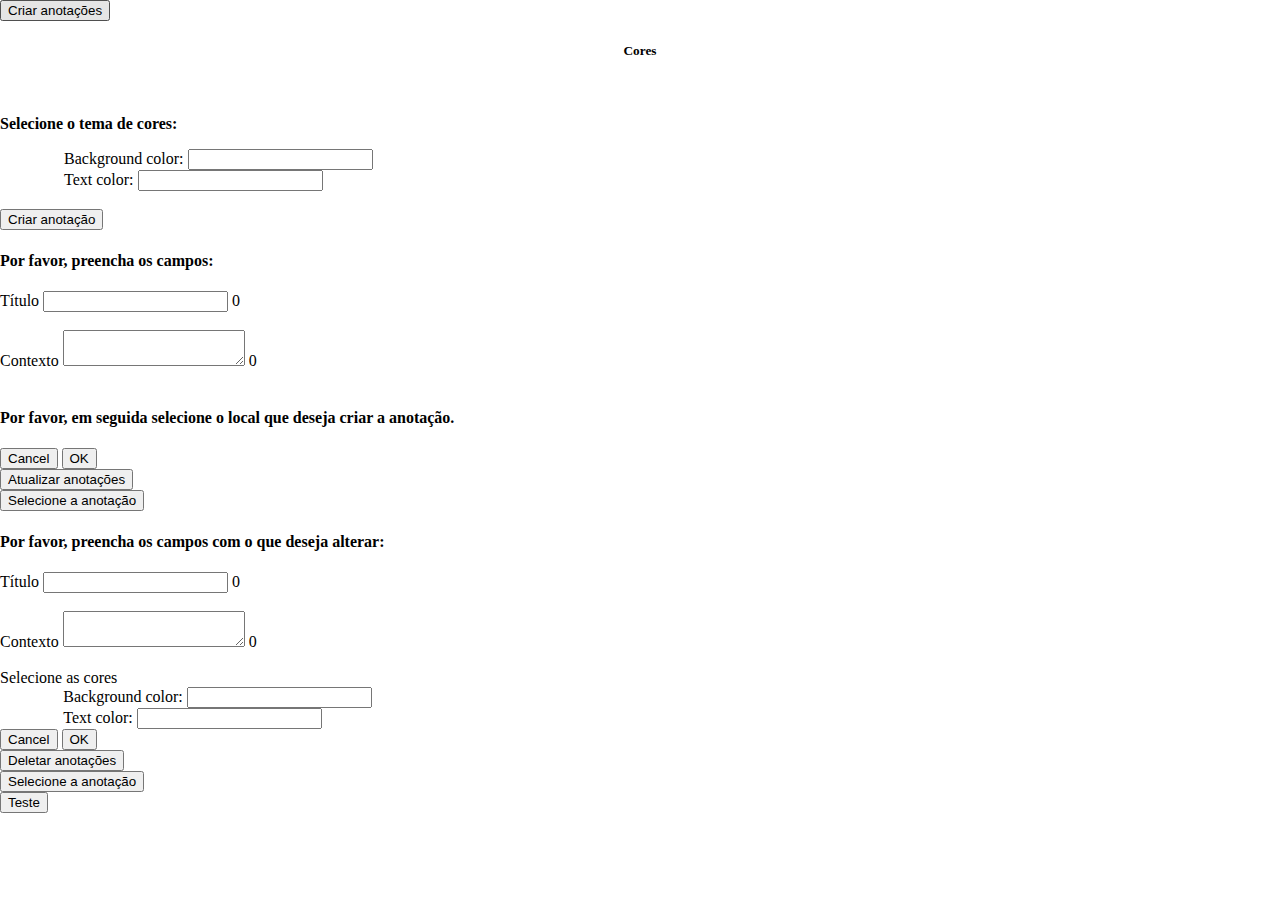
==== commit 142014b7: "Testew" ====
--- a/index.html
+++ b/index.html
@@ -181,6 +181,8 @@
 		                </div>
 		            </div> 
 		        </div>
+
+		        <button type="button" id="teste" class="btn btn-block btn-outline-main">Teste</button>
 	    </navbar>
 
 	    <div class= "col-sm-8 col-lg-8">
@@ -191,6 +193,7 @@
     <script type="text/javascript">
     	/////////////////////////////// START
     	$('.collapse').collapse();
+
     	$("#modal_activate").hide();
     	// $("#modal_activate_position").hide();
     	$("#modal_change").hide();
@@ -301,19 +304,11 @@
                 let newCoord = map.latLngToContainerPoint(annotation.data.data)
                 annotation._x = newCoord.x - margin.left
                 annotation._y = newCoord.y - margin.top
-
-                // cores
-                var id = annotation.data.id;
-                // console.log(id);
-
-                var text_color = annotation.data.colors.text;
-
-                // console.log(text_color);
-                // console.log($("#"+id).find("path")[2].attr("stroke", text_color));
-                // $("#"+id).find("path").css("stroke", text_color);
-                // $("#"+id).find("path").attr("stroke", text_color);
-                // .css("stroke", text_color); // haste
                 d.update()
+
+                // console.log(d);
+                // console.log(annotation);
+                // console.log("-------------------------------");
             })
         };
 
@@ -332,20 +327,20 @@
 
         
         ///////////////////////////////////////////////////////// FUNCTIONS JS
+	    
+	    $(window).resize(function() {
+	    	$("svg").attr("height", document.getElementById('map').offsetHeight);
+	    	$("svg").attr("width", document.getElementById('map').offsetWidth);
+	    });
+
 	    $(".btn_cancel").click(function(){
 	    	$(".modal").hide();
 	    })
 
-	    function count_up(element) { 	  
-	    	obj = document.all(field); 	  
-	    	if (MaxLength !=0) { 		 
-	    		if (obj.value.length > MaxLength)  {			
-	    			obj.value = obj.value.substring(0, MaxLength); 			
-	    		}	  
-	    	} 	  
-	    	// console.log(obj);
-	    	$("#contador").val() = obj.value.length + '/300';   
-	    }
+	    $("#teste").click(function(){
+	    	
+	    });
+	    
 
 	    function count_caracter(element, id){
 	    	document.getElementById(id).innerHTML = element.value.length;
@@ -360,16 +355,49 @@
 
 	    }
 
+	    function setValues(id, an){
+    		var title = $("#"+id).find(".annotation-note-title").find("tspan")[0]["innerHTML"];
+    		var text = $("#"+id).find(".annotation-note-label").find("tspan")[0]["innerHTML"];
+
+    		$("#title_change").val(title);
+    		$("#text_change").val(text);
+
+    		// contador de caracteres nos campos de texto
+    		document.getElementById("cont_title_change").innerHTML = title.length;
+    		document.getElementById("cont_text_change").innerHTML = text.length;
+
+    		// atribuição das cores
+    		var divs = $(".sp-preview-inner");
+
+    		$("#bg_color_change").val(an.data.colors.bg);
+    		$("#text_color_change").val(an.data.colors.text);
+
+   			$(divs[2]).attr("style", "background-color: " + an.data.colors.bg);
+   			$(divs[3]).attr("style", "background-color: " + an.data.colors.text);
+    	}
+
+    	function applyColors(id, text_color, bg_color){
+    		$("#"+id).find("rect").css("fill", bg_color); //background
+			$("#"+id).find("rect").css("fill-opacity", 0.7); //background
+			$("#"+id).find("path").attr("stroke", text_color);
+			$("#"+id).find("path").attr("fill", "none");
+			$("#"+id).find(".handle-2").css("stroke", text_color); // bolinha
+    	}
+
 	    
-	    ////////////////////// CREATE
         $("#criar_anotacao").click(function(){
             $("#modal_activate").show();
             
-            var annotation_title;
-            var annotation_text;
             var text_color = $("#text_color").val();
 			var bg_color = $("#bg_color").val();
-			var path_color = $("#text_color").val();
+
+    		if(text_color == ""){
+    			text_color = "black";
+    		}
+    		
+    		if(bg_color == ""){
+    			bg_color = "white";
+    		}
 
 			document.getElementById("cont_title_create").innerHTML = "0";
     		document.getElementById("cont_text_create").innerHTML = "0";
@@ -377,9 +405,10 @@
            	// Variável utilizada para não deixar criar várias anotações de uma vez - Controle de cliques - só pode clicar uma vez
             var canClick = true
             $("#button_OK").click(function(){
+            	$('.leaflet-container').css('cursor', 'pointer');
             	if (canClick){
-	            	annotation_title = $("#title").val();
-	            	annotation_text = $("#text").val();
+	            	var annotation_title = $("#title").val();
+	            	var annotation_text = $("#text").val();
 
 	            	if(annotation_text == ""){
 	            		annotation_text = " ";
@@ -393,9 +422,12 @@
 					map.on('click', onMapClick);
 			        
 					function onMapClick(e) {
+						
 					    if(canClick){
 					        canClick = false;
-					     	create_annotation([e.containerPoint.x,e.containerPoint.y], e.latlng, annotation_title, annotation_text, text_color, bg_color, path_color);
+					        $('.leaflet-container').css('cursor', '');
+					     	create_annotation([e.containerPoint.x,e.containerPoint.y], e.latlng, annotation_title, annotation_text, text_color, bg_color);
+
 						}
 				    };
 				}
@@ -403,17 +435,16 @@
         });
 
 
-        function create_annotation(coordenadas, data, annotation_title, annotation_text, text_color, bg_color, path_color){
+        function create_annotation(coordenadas, data, annotation_title, annotation_text, text_color, bg_color){
     		    // Criação do Json com as propriedades da anotação inputadas pelo user
     			const this_annotation = [{
 							    	        note: {
 							    	            label: annotation_text,
 							    	            title: annotation_title,
 							    	            lineType: "vertical",
-							    	            padding: 25,
+							    	            padding: 42,
 							    	            wrap: 600,
-							    	            bgPadding: {top: 25, left: 15, right: 10, bottom: 5}
-
+							    	            bgPadding: {top: 25, left: 30, right: 40, bottom: 20}
 							    	        },
 							    	        connector: {
 							    	            end: "arrow"
@@ -423,8 +454,7 @@
 							                y: coordenadas[1] - margin.top,
 							    	        dx: 40,
 							    	        dy: -40,
-							                // data: data,
-							                data: {'data': data, 'id': contador, 'colors':{'text': text_color, 'bg': bg_color}},
+							                data: {'data': data, 'id': contador, 'colors':{'text': text_color, 'bg': bg_color}, 'title': annotation_title, 'text': annotation_text},
 							                className: "show-bg"
 					    	    		}];
 					    	   
@@ -450,24 +480,10 @@
 				$("#"+contador).find(".annotation-note").find("circle").attr("class", "handle-2"); //background
 				$("#"+contador).find("rect").attr("rx", "10"); //background
 				$("#"+contador).find("rect").attr("ry", "10"); //background
-				$("#"+contador).find("tspan").attr("x", "15"); // margin-left tspan - elementos do text
 				$("#"+contador).find(".handle").attr("stroke", "none");
 
-
 				// Modificações das cores
-				$("#"+contador).find("rect").css("fill", bg_color); //background
-				$("#"+contador).find("rect").css("fill-opacity", 0.7); //background
-				// $("#"+contador).find("tspa").attr("fill", text_color); // texto
-				// // $("#"+contador).find("path").attr("style", "stroke: " + path_color + "; fill: none"); // haste
-				$("#"+contador).find(".handle-2").css("stroke", path_color); // bolinha
-
-				
-				// ajuste tamanhos 
-				var width = +$("#"+contador).find("rect").width();
-				var height = +$("#"+contador).find("rect").height();
-
-				$("#"+contador).find("rect").attr("width", 50+width);
-				$("#"+contador).find("rect").attr("height", height+30);
+				applyColors(contador, text_color, bg_color);
 
 				contador = contador + 1;
 
@@ -475,63 +491,36 @@
 				$("#title").val('');
     	}
 
-    	// Modificação das propriedades de uma anotação - Refere-se a aba de alterar anotação no menu
     	function change_annotation(id){
     		// inputando textos da anotação selecionada nos input text do modal de mudança do conteúdo da anotaçãoa
     		var an = annotations[id].annotations()[0];
-
-    		console.log(an);
-    		var title = $("#"+id).find(".annotation-note-title").find("tspan")[0]["innerHTML"];
-    		var text = $("#"+id).find(".annotation-note-title").find("tspan")[0]["innerHTML"];
-
-    		$("#title_change").val(title);
-    		$("#text_change").val(text);
-
-    		// contador de caracteres nos campos de texto
-    		document.getElementById("cont_title_change").innerHTML = title.length;
-    		document.getElementById("cont_text_change").innerHTML = text.length;
-
-    		// atribuição das cores
-    		var divs = $(".sp-preview-inner");
-
-   			$(divs[2]).attr("style", "background-color: " + an.data.colors.bg);
-   			$(divs[3]).attr("style", "background-color: " + an.data.colors.text);
+    		setValues(id, an);
 
     		$("#modal_change").show();
 
-    		$("#button_OK_change").click(function(){
-    			$("#modal_change").hide();
+    			
+    		$("#button_OK_change").on('click', function(){
+    			var an = annotations[id].annotations()[0];
+
+	    		$("#modal_change").hide();
+	    		$("#button_OK_change").off("click");
+
+				var bg_color = $("#bg_color_change").val();
+				var text_color = $("#text_color_change").val();
 
 				an.note.title =  $("#title_change").val();
 				an.note.label = $("#text_change").val();
-
-				var bg_color = $("#bg_color_change").val();
-				var text_color = $("#text_color_change").val();
-
+				an.color = text_color;
 
 				an.data.colors.bg = bg_color;
 				an.data.colors.text = text_color;
-				an.color = text_color;
-
+				an.data.title = $("#title_change").val();
+				an.data.text = $("#text_change").val();
+				
 				// Modificações das cores
-				$("#"+id).find("rect").css("fill", bg_color); //background
-				$("#"+id).find("rect").css("fill-opacity", 0.7); //background
-				// $("#"+id).find("tspan").attr("fill", text_color); // texto
-				// // $("#"+id).find("tspan").css("fill", text_color); // texto
-				// // $("#"+id).find("text").attr("fill", text_color); // texto
-				// // $("#"+id).find("text").css("fill", text_color); // texto
-				$("#"+id).find("path").attr("stroke", text_color);
-				$("#"+id).find(".handle-2").css("stroke", text_color); // bolinha
+				applyColors(id, text_color, bg_color);
 
 				annotations[id].updateText();
-
-				// ajuste tamanhos 
-				var width = +$("#"+id).find("rect").width();
-				var height = +$("#"+id).find("rect").height();
-
-				$("#"+id).find("rect").attr("width", 50+width);
-				$("#"+id).find("rect").attr("height", height+30);
-				$("#"+id).find("tspan").attr("x", "15");
     		});
 	    }
 
@@ -545,9 +534,11 @@
 
     	
 	    $("#select_annotation_remove").on("click", function(event2){
+
+
 			$(".annotation-group").off("click");
 			$(".annotation-group").on("click", function(event){
-		    	$("#"+ $(this)[0].id).hide();
+		    	$("#"+ $(this)[0].id).remove();
 		    	$(".annotation-group").off("click");
 	    	});
 	    	
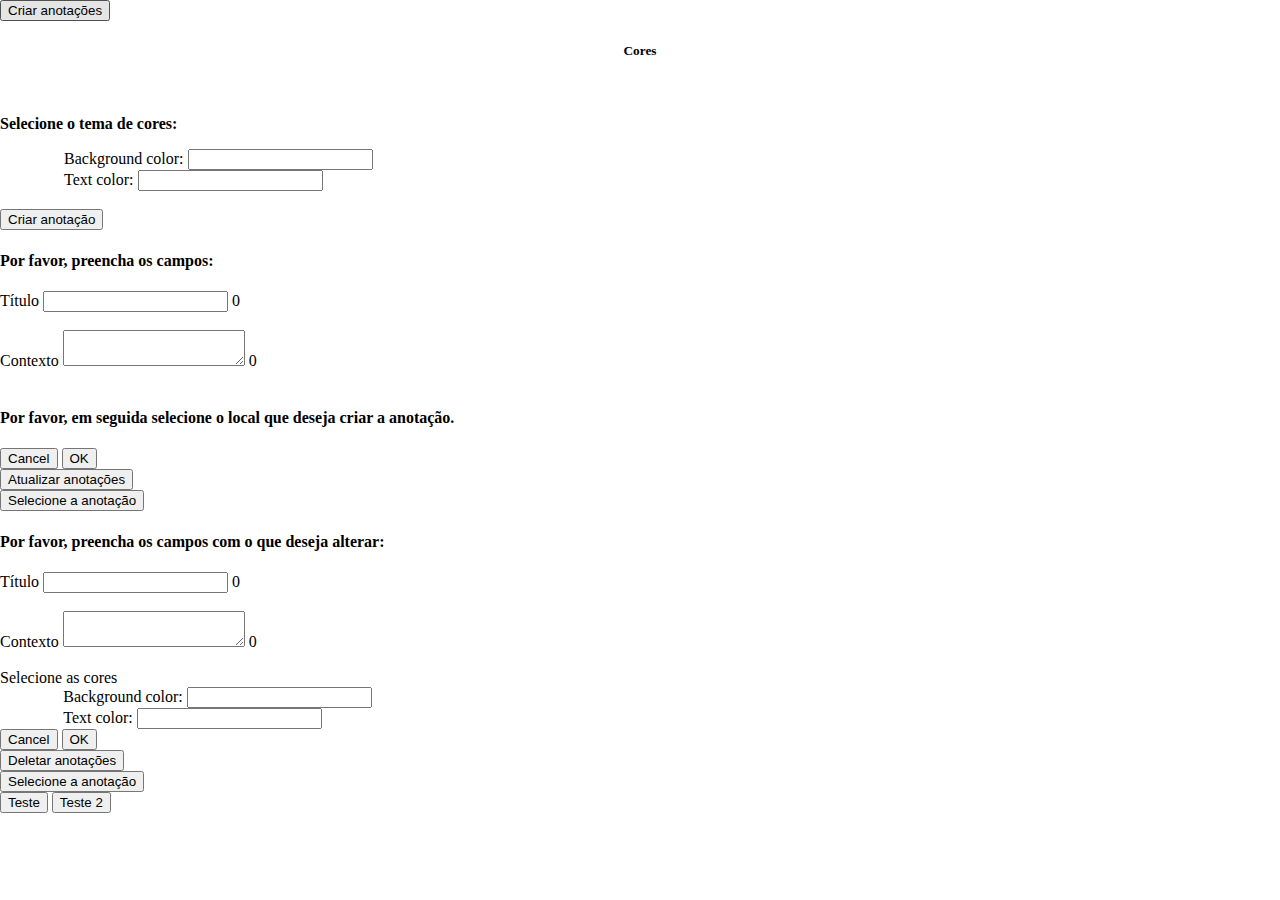
==== commit c607fe83: "[+] Inicio função JSONtoHTML" ====
--- a/index.html
+++ b/index.html
@@ -22,9 +22,10 @@
 		    
 		    
 	<!-- IMPORTAÇÕES D3ANNOTATIONS & DEMAIS LIBS D3 -->
-	<script src="https://d3js.org/d3-geo.v1.min.js"></script>
-	<script src="http://d3js.org/d3.v4.min.js" type="text/javascript"></script>
-	<script src="js/d3-annotation.min.js"></script>
+	 <!-- <script src="https://cdnjs.cloudflare.com/ajax/libs/d3-annotation/1.13.0/d3-annotation.min.js"></script> -->
+	 <script src="https://d3js.org/d3.v4.min.js"></script>
+	 <script src="js/d3-annotation.min.js"></script>
+	
 		    
 	<!-- BOOTSTRAP -->
 		    <link rel="stylesheet" href="https://stackpath.bootstrapcdn.com/bootstrap/4.1.3/css/bootstrap.min.css" integrity="sha384-MCw98/SFnGE8fJT3GXwEOngsV7Zt27NXFoaoApmYm81iuXoPkFOJwJ8ERdknLPMO" crossorigin="anonymous">
@@ -103,6 +104,8 @@
 			                      	</div>
 			                    </div>
 		                    </div>
+
+
 		            	</div>
 		            </div>
 				</div>
@@ -163,7 +166,6 @@
 				                      		</div>
 				                      	</div>
 				                    </div>
-			                   
 		                    </div>
 		            	</div>
 		            </div>     
@@ -183,6 +185,7 @@
 		        </div>
 
 		        <button type="button" id="teste" class="btn btn-block btn-outline-main">Teste</button>
+		        <button type="button" id="teste2" class="btn btn-block btn-outline-main">Teste 2</button>
 	    </navbar>
 
 	    <div class= "col-sm-8 col-lg-8">
@@ -273,8 +276,8 @@
     	///////////////////////////// START MAP AND SVG
         // Vetor de anotações
 		var annotations = [];
+		var annotations_innerHtml = [];
 		var contador = 0;
-
 
         var mapboxTiles = 	L.tileLayer('https://{s}.tiles.mapbox.com/v3/examples.map-zr0njcqy/{z}/{x}/{y}.png', {
     	        						attribution: '<a href="http://www.mapbox.com/about/maps/" target="_blank">Terms &amp; Feedback</a>'
@@ -294,7 +297,7 @@
           
         // Quando o mapa mover ou dar zoom as anotações serão reposicionadas no seu local de origem de criação
         map.on("zoom", change);
-        map.on("move", change);
+         map.on("move", change);
 
         function change(e){
             annotations.forEach((d,i) => {
@@ -305,10 +308,6 @@
                 annotation._x = newCoord.x - margin.left
                 annotation._y = newCoord.y - margin.top
                 d.update()
-
-                // console.log(d);
-                // console.log(annotation);
-                // console.log("-------------------------------");
             })
         };
 
@@ -325,7 +324,6 @@
 
         var g = svg.append("g").attr("class", "leaflet-zoom-hide");
 
-        
         ///////////////////////////////////////////////////////// FUNCTIONS JS
 	    
 	    $(window).resize(function() {
@@ -335,24 +333,10 @@
 
 	    $(".btn_cancel").click(function(){
 	    	$(".modal").hide();
-	    })
-
-	    $("#teste").click(function(){
-	    	
 	    });
 	    
-
 	    function count_caracter(element, id){
 	    	document.getElementById(id).innerHTML = element.value.length;
-
-	    	// document.getElementById(id).innerHTML = 250 - element.value.length;
-
-	    	// if (250 - element.value.length < 0){
-	    	// 	document.getElementById(id).style.color = "red";
-	    	// } else {
-	    	// 	document.getElementById(id).style.color = "grey";
-	    	// }
-
 	    }
 
 	    function setValues(id, an){
@@ -382,8 +366,7 @@
 			$("#"+id).find("path").attr("stroke", text_color);
 			$("#"+id).find("path").attr("fill", "none");
 			$("#"+id).find(".handle-2").css("stroke", text_color); // bolinha
-    	}
-
+    	};
 	    
         $("#criar_anotacao").click(function(){
             $("#modal_activate").show();
@@ -433,7 +416,6 @@
 				}
 	    	});
         });
-
 
         function create_annotation(coordenadas, data, annotation_title, annotation_text, text_color, bg_color){
     		    // Criação do Json com as propriedades da anotação inputadas pelo user
@@ -475,7 +457,8 @@
 						    .attr("class","annotation-group")
 						    .call(makeThis)
 
-				
+				// annotations_innerHtml.push({"id": contador, "innerHTML": transformHTMLtoJSON(contador)});
+
 				// ajustes de margen + arredondamento do rect(background)
 				$("#"+contador).find(".annotation-note").find("circle").attr("class", "handle-2"); //background
 				$("#"+contador).find("rect").attr("rx", "10"); //background
@@ -527,22 +510,131 @@
     	$("#select_annotation_change").click(function(){
     		$(".annotation-group").off("click");
     		$(".annotation-group").on("click", function(){
-	    		change_annotation($(this)[0].id);
+	    		change_annotation(this.id);
 	    		$(".annotation-group").off("click");
 	    	});
 	    });
 
-    	
+    	// o problema: vou ter que reomver o 
 	    $("#select_annotation_remove").on("click", function(event2){
-
-
 			$(".annotation-group").off("click");
 			$(".annotation-group").on("click", function(event){
-		    	$("#"+ $(this)[0].id).remove();
+		    	$("#"+ this.id).remove();
+		    	console.log(annotations_innerHtml[this.id]);
 		    	$(".annotation-group").off("click");
+	    	}); 	
+	    });
+
+	    function transformHTMLtoJSON(element){
+	    	// Test with a string.
+			// initElement = $("#"+id)[0].outerHTML;
+			var initElement = element;
+			json = mapDOM(initElement, true);
+			// console.log(json);
+			return json;
+
+			function mapDOM(element, json) {
+			    var treeObject = {};
+
+			    // If string convert to document Node
+			    if (typeof element === "string") {
+			        if (window.DOMParser) {
+			              parser = new DOMParser();
+			              docNode = parser.parseFromString(element,"text/xml");
+			        } else { // Microsoft strikes again
+			              docNode = new ActiveXObject("Microsoft.XMLDOM");
+			              docNode.async = false;
+			              docNode.loadXML(element); 
+			        } 
+			        element = docNode.firstChild;
+			    }
+
+			    //Recursively loop through DOM elements and assign properties to object
+			    function treeHTML(element, object) {
+			        object["type"] = element.nodeName;
+			        var nodeList = element.childNodes;
+			        if (nodeList != null) {
+			            if (nodeList.length) {
+			                object["content"] = [];
+			                for (var i = 0; i < nodeList.length; i++) {
+			                    if (nodeList[i].nodeType == 3) {
+			                        object["content"].push(nodeList[i].nodeValue);
+			                    } else {
+			                        object["content"].push({});
+			                        treeHTML(nodeList[i], object["content"][object["content"].length -1]);
+			                    }
+			                }
+			            }
+			        }
+			        if (element.attributes != null) {
+			            if (element.attributes.length) {
+			                object["attributes"] = {};
+			                for (var i = 0; i < element.attributes.length; i++) {
+			                    object["attributes"][element.attributes[i].nodeName] = element.attributes[i].nodeValue;
+			                }
+			            }
+			        }
+			    }
+			    treeHTML(element, treeObject);
+
+			    return (json) ? JSON.stringify(treeObject) : treeObject;
+			}
+	    };
+
+	    $("#teste").on("click", function(event){
+	    	var annot = document.querySelectorAll(".annotation-group");
+
+	    	annot.forEach((d, i) => {
+	    		annotations_innerHtml.push({"html": d, "htmlJson": transformHTMLtoJSON(d)});
+	    	})
+
+	    	$(".annotation-group").remove();
+	    });
+
+	    function transformJSONtoHTML(json){
+	    	// console.log(json.type);
+	    	console.log(json);
+	    	// percorrer todo o content do elemento
+	    	if(json.content){
+	    		json.content.forEach((d, i) => {
+	    		// console.log(d);
+	    		if(d.type){
+	    			// console.log(d.type);
+	    			var element = document.createElement(d.type);
+	    			// console.log(d.attributes);
+	    			if(d.attributes){
+	    				console.log(d.attributes);
+	    				// d.attributes.forEach((d,i) => {
+		    			// 	// element.setAttribute()
+		    			// 	console.log(d);
+		    			// });
+	    			}
+	    			
+	    		}
+
+	    		transformJSONtoHTML(d);
+	    		})
+	    	}
+	    	
+	    	// transformJSONtoHTML(json.content);
+
+	    	// annotations_innerHtml.forEach((d, i) => {
+	    		// var g = document.createElement(d.htmlJson.type);
+	    		// console.log(d.htmlJson.type);
+	    	// })
+	    }
+
+	    $("#teste2").on("click", function(event){
+	    	console.log(annotations_innerHtml);
+	    	annotations_innerHtml.forEach((d,i) => {
+	    		// console.log(JSON.parse(d.htmlJson));
+	    		transformJSONtoHTML(JSON.parse(d.htmlJson));
+	    		$("svg").append(d.html);
 	    	});
-	    	
-	    });
+	    })
+
+
+
     </script>
 </body>
 </html>